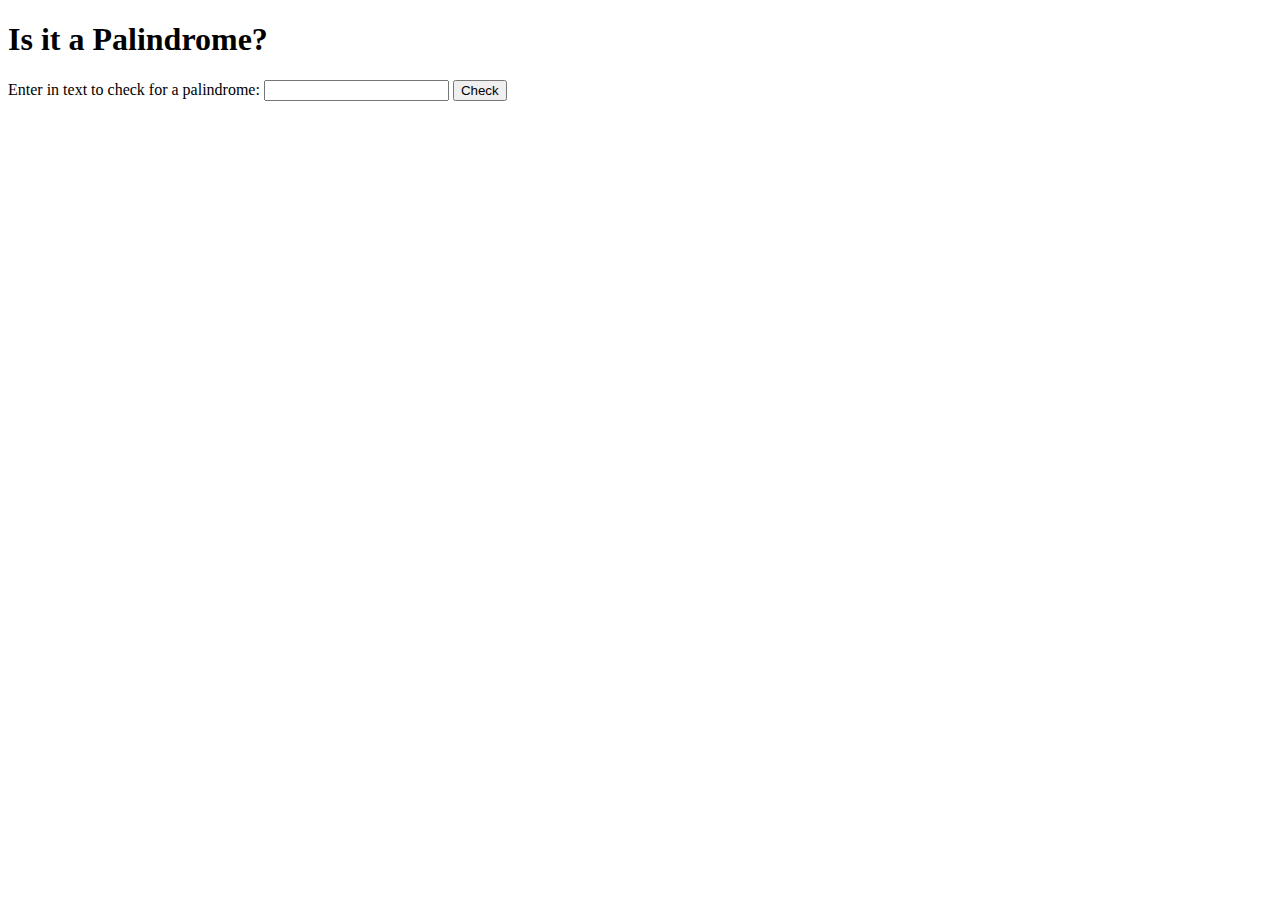
==== views/index.html @ 184f7411 "Create index.html" ====
<!DOCTYPE html>
<html lang="en">
  <head>
    <meta charset="UTF-8" />
    <meta http-equiv="X-UA-Compatible" content="IE=edge" />
    <meta name="viewport" content="width=device-width, initial-scale=1.0" />
   
    <title>Palindrome Checker</title>
    <link rel="stylesheet" href="styles.css" />
  </head>
  <body>
    <main class="container">
   
      <h1 class="title">Is it a Palindrome?</h1>
      <div class="palindrome-div">
        <label for="text-input"
          >Enter in text to check for a palindrome:
        </label>
        <input class="palindrome-input" id="text-input" value="" type="text" />
        <button class="palindrome-btn" id="check-btn">Check</button>
        <div class="results-div hidden" id="result"></div>
      </div>
      <div class="palindrome-definition-div">
       
      </div>
    </main>
  
  </body>
  <script src="script.js"></script>
</html>
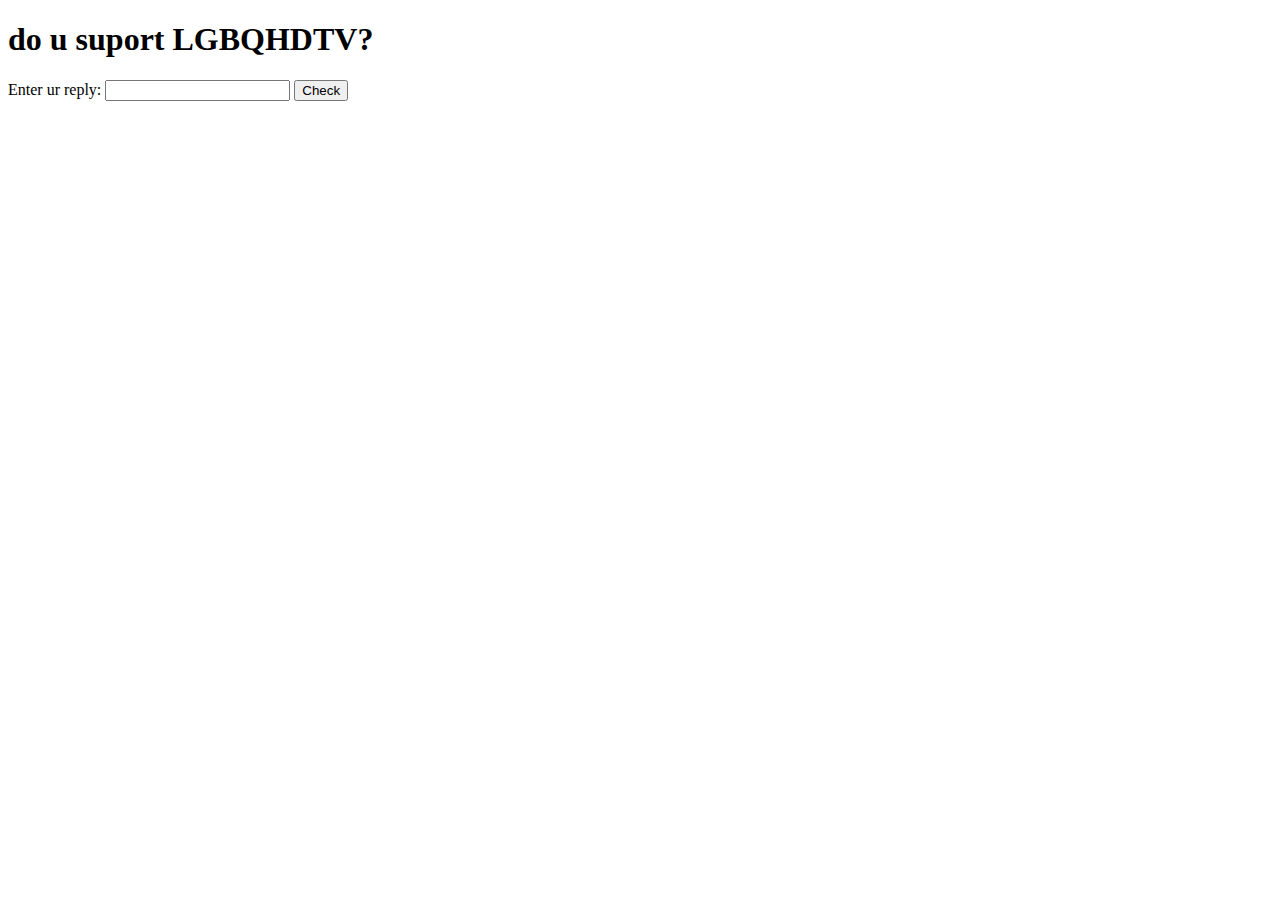
==== commit a0d91e15: "Update index.html" ====
--- a/views/index.html
+++ b/views/index.html
@@ -5,16 +5,15 @@
     <meta http-equiv="X-UA-Compatible" content="IE=edge" />
     <meta name="viewport" content="width=device-width, initial-scale=1.0" />
    
-    <title>Palindrome Checker</title>
+    <title>LGBQT Checker</title>
     <link rel="stylesheet" href="styles.css" />
   </head>
   <body>
     <main class="container">
    
-      <h1 class="title">Is it a Palindrome?</h1>
+      <h1 class="title">do u suport LGBQHDTV?</h1>
       <div class="palindrome-div">
-        <label for="text-input"
-          >Enter in text to check for a palindrome:
+        <label for="text-input">Enter ur reply:
         </label>
         <input class="palindrome-input" id="text-input" value="" type="text" />
         <button class="palindrome-btn" id="check-btn">Check</button>
@@ -24,7 +23,7 @@
        
       </div>
     </main>
-  
+   <script src="script.js"></script>
   </body>
-  <script src="script.js"></script>
+ 
 </html>
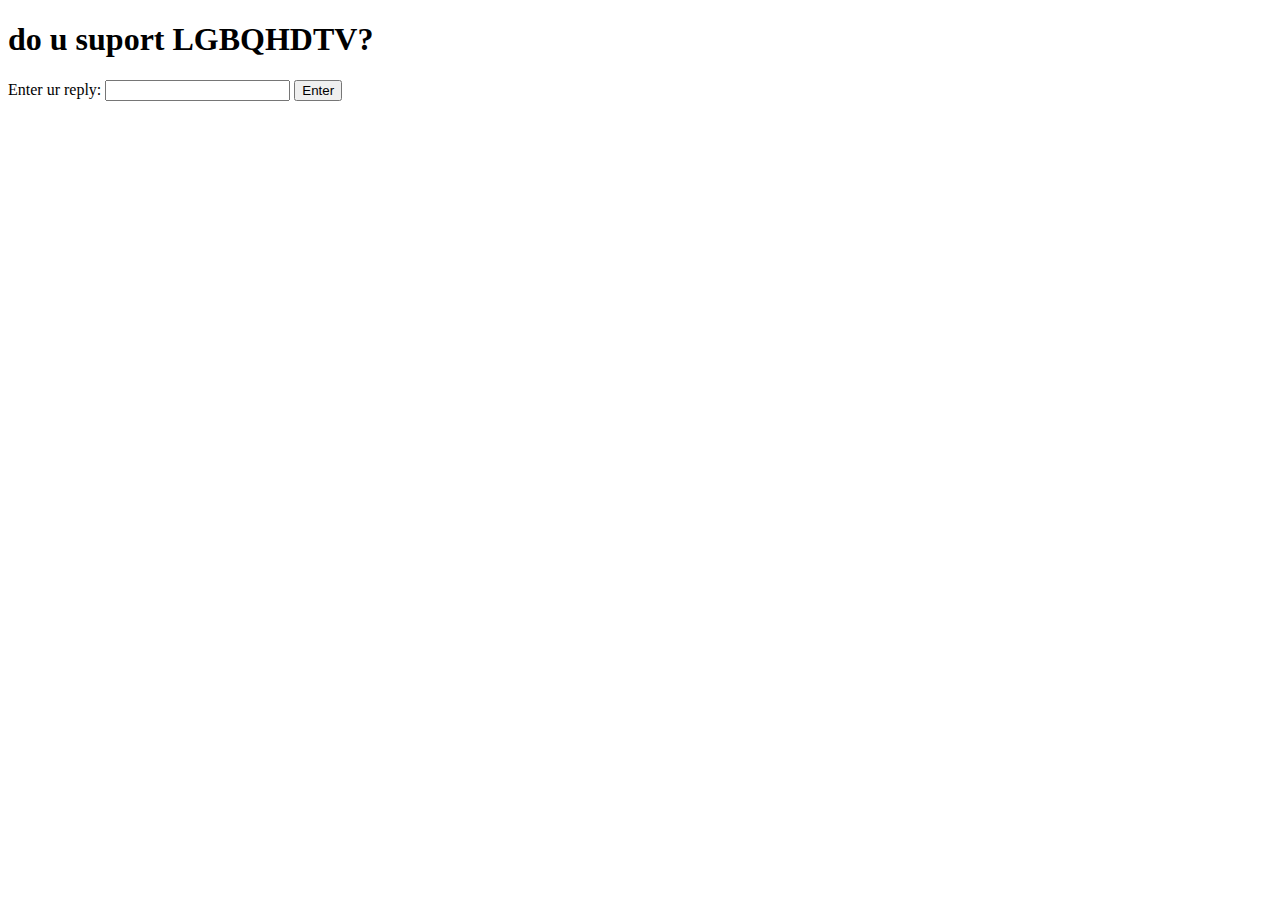
==== commit aa7b3430: "Update index.html" ====
--- a/views/index.html
+++ b/views/index.html
@@ -16,7 +16,7 @@
         <label for="text-input">Enter ur reply:
         </label>
         <input class="palindrome-input" id="text-input" value="" type="text" />
-        <button class="palindrome-btn" id="check-btn">Check</button>
+        <button class="palindrome-btn" id="check-btn">Enter</button>
         <div class="results-div hidden" id="result"></div>
       </div>
       <div class="palindrome-definition-div">
